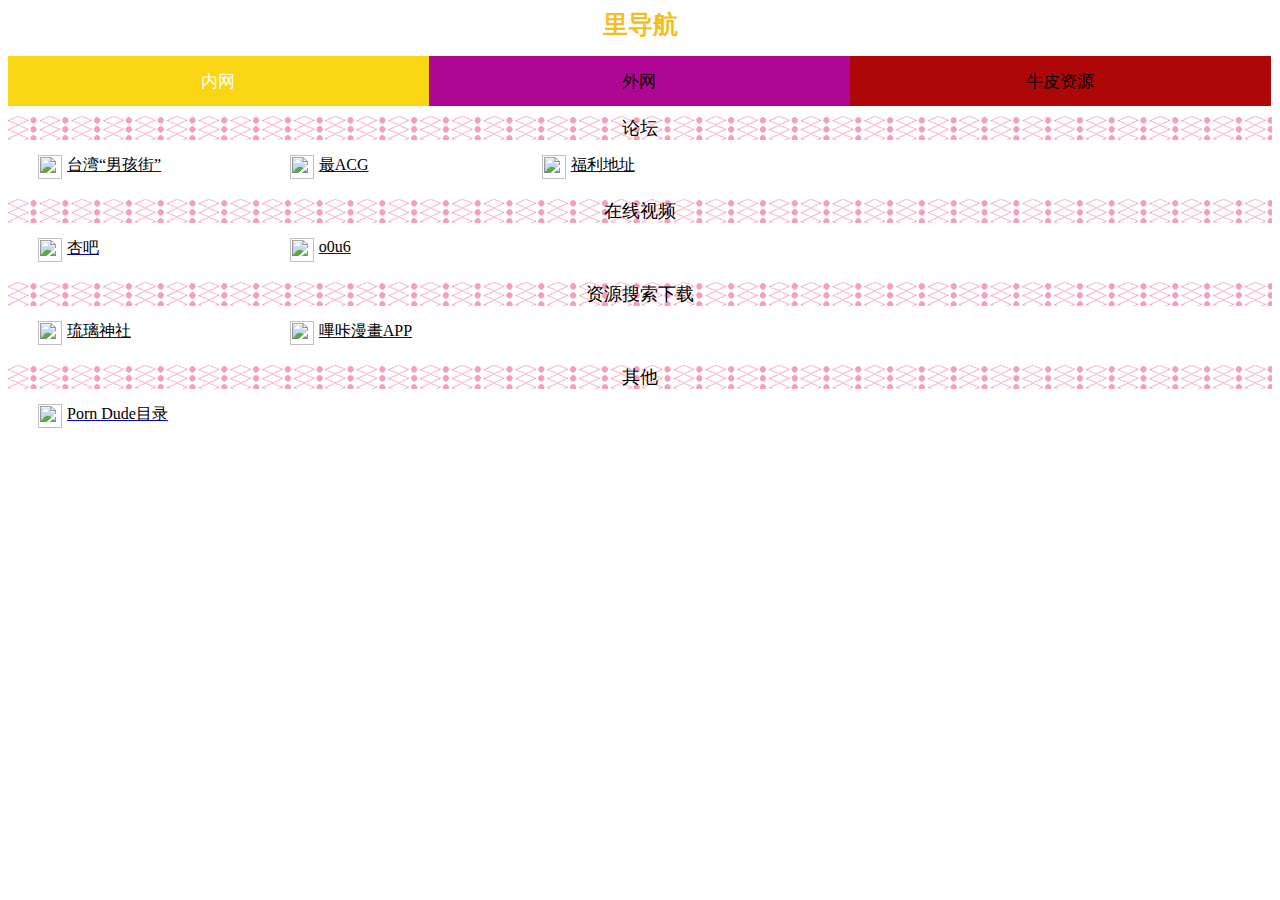
==== chengren.html @ 6aa3903a "重构代码" ====
<!DOCTYPE html>
<html>
	<head>
		<meta charset="utf-8">
		<link rel="stylesheet" href="css/chengren.css" />
		<link rel="stylesheet" href="css/index.css" />
		<script type="text/javascript" src="js/chengren_js.js"></script>
		<title></title>
	</head>
	<body>
		<!-- 隐藏的导航 -->
		<div id="hide_div">
			
			
			<div style="width: 100%; display: flex;">
				<span style="font-size: 25px; font-weight: 900; color: #F5BE1F; margin: 0 auto;">里导航</span>
			</div>
			
			<!-- 选择栏 -->
			<div class="div_select">
				<span class="span_select_ren" id="span_select_ren1" onclick="select_ren1()">内网</span>
				<span class="span_select_ren" id="span_select_ren2" onclick="select_ren2()">外网</span>
				<span class="span_select_ren" id="span_select_ren3" onclick="select_ren3()">牛皮资源</span>
				
			</div>
			
			
			
			<div id="box_ren">
				<div class="box_content">
					<span class="box_content_class">
						论坛
					</span>
					<span class="box_content_class_line"></span>
					<div class="box_content_div">
						<a href="https://www.nanhaijie.com/index.php" target="_blank" class="box_a">
							<img width="24" height="24" class="img" src="https://www.nanhaijie.com/favicon.ico">
							<span style="color:black; margin-left: 5px;">台湾“男孩街”</span>
						</a>
						
						<a href="https://www.zuiacg.com/" target="_blank" class="box_a">
							<img width="24" height="24" class="img" src="https://www.zuiacg.com/favicon.ico">
							<span style="color:black; margin-left: 5px;">最ACG</span>
						</a>
						<a href="https://github.com/91CL/91CL-Nav/wiki" target="_blank" class="box_a">
							<img width="24" height="24" class="img"
								src="http://bpic.588ku.com/element_origin_min_pic/19/03/07/51865d73ed907ed9161e759c1595fc9c.jpg">
							<span style="color:black; margin-left: 5px;">福利地址</span>
						</a>
					</div>
			
					<span class="box_content_class_line_up"></span>
					<span class="box_content_class">在线视频</span>
					<span class="box_content_class_line"></span>
					<div class="box_content_div">
						
						<a href="https://www.jizhang1.bar/video.html" target="_blank" class="box_a">
						<img width="24" height="24" class="img" src="https://www.jizhang1.bar/favicon.ico">
						<span style="color:black; margin-left: 5px;">杏吧</span>
						</a>
						<a href="hhttp://o0u6.com/index.php" target="_blank" class="box_a">
						<img width="24" height="24" class="img" src="http://o0u6.com/favicon.ico">
						<span style="color:black; margin-left: 5px;">o0u6</span>
						</a>
					
					</div>
			
					<span class="box_content_class_line_up"></span>
					<span class="box_content_class">资源搜索下载</span>
					<span class="box_content_class_line"></span>
					<div class="box_content_div">
						<a href="https://www.hacg.cat/wp/" target="_blank" class="box_a">
							<img width="24" height="24" class="img" src="https://www.hacg.cat/favicon.ico">
							<span style="color:black; margin-left: 5px;">琉璃神社</span>
						</a>
<!-- 						<a href="https://futaacg.com/" target="_blank" class="box_a">
							<img width="24" height="24" class="img" src="https://hacg.tv/favicon.ico">
							<span style="color:black; margin-left: 5px;">扶她动漫</span>
						</a> -->
						<a href="https://www.picacomic.com/" target="_blank" class="box_a">
							<img width="24" height="24" class="img" src="https://www.picacomic.com/images/favicon-32x32.png">
							<span style="color:black; margin-left: 5px;">嗶咔漫畫APP</span>
						</a>
					</div>
					
					<span class="box_content_class_line_up"></span>
					<span class="box_content_class">其他</span>
					<span class="box_content_class_line"></span>
					<div class="box_content_div_finish">
						<a href="https://theporndude.com/zh" target="_blank" class="box_a">
							<img width="24" height="24" class="img" src="https://theporndude.com/favicon-32x32.png">
							<span style="color:black; margin-left: 5px;">Porn Dude目录</span>
						</a>
					</div>
					
					
					
			
				</div>
			</div>
			
			<!-- 外网 -->
			<div id="box_ren2">
				<div class="box_content">
					<span class="box_content_class">
						论坛
					</span>
					<span class="box_content_class_line"></span>
					<div class="box_content_div">
						<a href="https://www.south-plus.net/" target="_blank" class="box_a">
							<img width="24" height="24" class="img" src="https://www.south-plus.net/favicon.ico">
							<span style="color:black; margin-left: 5px;">南+</span>
						</a>
					</div>
			
					<span class="box_content_class_line_up"></span>
					<span class="box_content_class">在线视频</span>
					<span class="box_content_class_line"></span>
					<div class="box_content_div">
						<a href="https://8bkw.com/" target="_blank" class="box_a">
											<img width="24" height="24" class="img" src="https://8bkw.com/favicon.ico">
											<span style="color:black; margin-left: 5px;">8X8X网</span>
										</a>
										<a href="http://91porn.com/index.php" target="_blank" class="box_a">
											<img width="24" height="24" class="img" src="https://timgsa.baidu.com/timg?image&quality=80&size=b9999_10000&sec=1599676261435&di=433f083ec714aa17a09de4054b4efbb9&imgtype=0&src=http%3A%2F%2Fbpic.588ku.com%2Felement_pic%2F18%2F07%2F19%2Fe3e7fac0c650623b63dbd9993120d52b.jpg">
											<span style="color:black; margin-left: 5px;">91Pron</span>
										</a>
										<a href="https://www.xvideos.com/" target="_blank" class="box_a">
											<img width="24" height="24" class="img" src="[data-uri]">
											<span style="color:black; margin-left: 5px;">xvideos</span>
										</a>
										<a href="https://www.pornhub.com/" target="_blank" class="box_a">
											<img width="24" height="24" class="img" src="https://timgsa.baidu.com/timg?image&quality=80&size=b9999_10000&sec=1599676382720&di=badd6db96638659cc19eaa88fce2500f&imgtype=0&src=http%3A%2F%2F5b0988e595225.cdn.sohucs.com%2Fq_70%2Cc_zoom%2Cw_640%2Fimages%2F20171124%2F2bfb93a50a55462f8020def0795f215d.jpeg">
											<span style="color:black; margin-left: 5px;">pornhub</span>
										</a>
										<a href="https://jable.tv/" target="_blank" class="box_a">
											<img width="24" height="24" class="img" src="https://ss1.bdstatic.com/70cFuXSh_Q1YnxGkpoWK1HF6hhy/it/u=939984510,1627808945&fm=26&gp=0.jpg">
											<span style="color:black; margin-left: 5px;">jable(日本)</span>
										</a>
										
										
										<a href="https://spankbang.com/" target="_blank" class="box_a">
											<img width="24" height="24" class="img" src="https://spankbang.com/favicon.ico">
											<span style="color:black; margin-left: 5px;">spankbang</span>
										</a>
										<a href="https://www.redtube.com/" target="_blank" class="box_a">
											<img width="24" height="24" class="img" src="https://www.redtube.com/favicon.ico">
											<span style="color:black; margin-left: 5px;">redtube</span>
										</a>
										<a href="https://cn.bongacams.com/" target="_blank" class="box_a">
											<img width="24" height="24" class="img" src="https://cn.bongacams.com/favicon.ico">
											<span style="color:black; margin-left: 5px;">bongacams</span>
										</a>								
										<a href="https://zh.chaturbate.com" target="_blank" class="box_a">
											<img width="24" height="24" class="img" src="https://zh.chaturbate.com/favicon.ico">
											<span style="color:black; margin-left: 5px;">chaturbate</span>
										</a>				
										<a href="https://www.youporn.com" target="_blank" class="box_a">
											<img width="24" height="24" class="img" src="https://www.youporn.com/favicon.ico">
											<span style="color:black; margin-left: 5px;">youporn</span>
										</a>
										<a href="https://www.livejasmin.com" target="_blank" class="box_a">
											<img width="24" height="24" class="img" src="https://www.livejasmin.com/favicon.ico">
											<span style="color:black; margin-left: 5px;">livejasmin</span>
										</a>				
																		
										<a href="https://www.ipuss.tv/en" target="_blank" class="box_a">
											<img width="24" height="24" class="img" src="https://ss1.bdstatic.com/70cFuXSh_Q1YnxGkpoWK1HF6hhy/it/u=939984510,1627808945&fm=26&gp=0.jpg">
											<span style="color:black; margin-left: 5px;">ipuss</span>
										</a>
										<a href="https://www.kanporno.com/" target="_blank" class="box_a">
											<img width="24" height="24" class="img" src="https://www.kanporno.com/favicon.ico">
											<span style="color:black; margin-left: 5px;">kanporno</span>
										</a>
										<a href="http://hentaidude.com/" target="_blank" class="box_a">
											<img width="24" height="24" class="img" src="https://hentaidude.com/wp-content/themes/awp/images/favicon.png">
											<span style="color:black; margin-left: 5px;">HentaiTube</span>
										</a>
										<a href="https://javfinder.la" target="_blank" class="box_a">
											<img width="24" height="24" class="img" src='[data-uri]' />
											<span style="color:black; margin-left: 5px;">JavFinder</span>
										</a>
										<a href="https://avcool.pw/" target="_blank" class="box_a">
											<img width="24" height="24" class="img" src="https://avcool.pw/app/jav/View/img/favicon.ico">
											<span style="color:black; margin-left: 5px;">AVCOOL</span>
										</a>
										<a href="https://fc2fan.com/" target="_blank" class="box_a">
											<img width="24" height="24" class="img" src="https://static.fc2index.xyz/favicon/favicon-32x32.png">
											<span style="color:black; margin-left: 5px;">FC2视频</span>
										</a>
										<a href="https://zh.fc2index.xyz/" target="_blank" class="box_a">
											<img width="24" height="24" class="img" src="https://static.fc2index.xyz/favicon/favicon-32x32.png">
											<span style="color:black; margin-left: 5px;">FC2index</span>
										</a>
						
					</div>
			
					<span class="box_content_class_line_up"></span>
					<span class="box_content_class">资源搜索下载</span>
					<span class="box_content_class_line"></span>
					<div class="box_content_div_finish">
						<a href="https://www.kan224.com/" target="_blank" class="box_a">
							<img width="24" height="24" class="img" src="https://www.kan224.com/favicon.ico">
							<span style="color:black; margin-left: 5px;">高清下载吧</span>
						</a>
						<a href="https://www.hjd2048.com/2048/" target="_blank" class="box_a">
							<img width="24" height="24" class="img" src="https://www.hjd2048.com/favicon.ico">
							<span style="color:black; margin-left: 5px;">2048基地</span>
						</a>
						<a href="https://bt.cosxcos.cc/" target="_blank" class="box_a">
							<img width="24" height="24" class="img" src="https://trello.com/favicon.ico">
							<span style="color:black; margin-left: 5px;">星宫BT</span>
						</a>
						<a href="https://jojodl.pw/zh/guide/" target="_blank" class="box_a">
							<img width="24" height="24" class="img" src="https://jojodl.pw/favicon.ico">
							<span style="color:black; margin-left: 5px;">JOJODL资源索引</span>
						</a>
						
						<a href="https://blog.acgcool.pw/" target="_blank" class="box_a">
								<img width="24" height="24" class="img" src="https://blog.acgcool.pw/favicon.ico">
								<span style="color:black; margin-left: 5px;">次元酷</span>
							</a>
							<a href="https://cangku.moe/" target="_blank" class="box_a">
								<img width="24" height="24" class="img" src="https://cangku.moe/favicon.ico">
								<span style="color:black; margin-left: 5px;">绅士仓库</span>
							</a>
							<!-- <a href="https://moe.huan.moe/" target="_blank" class="box_a">
							<img width="24" height="24" class="img" src="https://moe.huan.moe/favicon.ico">
							<span style="color:black; margin-left: 5px;">萌幻之乡</span>
						</a> -->
<!-- 							<a href="https://hacg.tv/wp/" target="_blank" class="box_a">
								<img width="24" height="24" class="img" src="https://hacg.tv/favicon.ico">
								<span style="color:black; margin-left: 5px;">伪?琉璃</span>
							</a> -->
							<a href="https://blog.reimu.pw/" target="_blank" class="box_a">
								<img width="24" height="24" class="img" src="https://blog.reimu.pw/favicon.ico">
								<span style="color:black; margin-left: 5px;">灵梦御所</span>
							</a>
							<a href="https://www.2dfan.com/" target="_blank" class="box_a">
								<img width="24" height="24" class="img" src="https://www.2dfan.com/favicon.ico">
								<span style="color:black; margin-left: 5px;">2DFan</span>
							</a>
							<a href="https://www.okloli.com/" target="_blank" class="box_a">
								<img width="24" height="24" class="img" src="https://www.okloli.com/favicon.ico">
								<span style="color:black; margin-left: 5px;">忧郁的loli（AVG-game）</span>
							</a>
							<a href="https://peropero.pw/" target="_blank" class="box_a">
								<img width="24" height="24" class="img" src="https://peropero.pw/favicon.ico">
								<span style="color:black; margin-left: 5px;">PeroPero</span>
							</a>
<!-- 							<a href="https://sukebei.nyaa.pro/" target="_blank" class="box_a">
								<img width="24" height="24" class="img" src="https://sukebei.nyaa.pro/static/favicon.png">
								<span style="color:black; margin-left: 5px;">Nyaa.pro资源站</span>
							</a> -->
							
							<a href="https://a.wwyy.pw/" target="_blank" class="box_a">
								<img width="24" height="24" class="img" src="https://hacg.tv/favicon.ico">
								<span style="color:black; margin-left: 5px;">微微一硬（电子书）</span>
							</a>
<!-- 							<a href="https://miaoshenshi.com/" target="_blank" class="box_a">
								<img width="24" height="24" class="img" src="https://static.nyahentai.pw/img/favicon.ico">
								<span style="color:black; margin-left: 5px;">Nyahentai喵紳士</span>
							</a> -->
							<a href="https://wnacg.org/" target="_blank" class="box_a" title="被墙">
								<img width="24" height="24" class="img" src="https://wnacg.org/favicon.ico">
								<span style="color:black; margin-left: 5px;">绅士漫画</span>
							</a>
<!-- 							<a href="https://joyhentai.com/" target="_blank" class="box_a">
								<img width="24" height="24" class="img" src="https://static.404cdn.com/j/favicon/favicon-32x32.png">
								<span style="color:black; margin-left: 5px;">JoyHentai</span>
							</a> -->
<!-- 							<a href="https://ja.erocool.net/" target="_blank" class="box_a">
								<img width="24" height="24" class="img" src="https://static.404cdn.com/e/favicon/favicon-32x32.png">
								<span style="color:black; margin-left: 5px;">EroCool</span>
							</a> -->
							<a href="https://sijishe.vip/" target="_blank" class="box_a">
								<img width="24" height="24" class="img" src="https://sijishe.vip/favicon.ico">
								<span style="color:black; margin-left: 5px;">司机社</span>
							</a>
						
					</div>
			
				</div>
			</div>
			
			
			<div id="box_ren3">
				<div class="box_content">
					<!-- <span class="box_content_class">
						论坛
					</span>
					<span class="box_content_class_line"></span> -->
					<span class="box_content_class">
						感谢支持
					</span>
					<span class="box_content_class_line"></span>
					<div class="box_content_div">
						<!-- <a href="https://partme.com/niupi_share" target="_blank" class="box_a_niupi">
							<img width="24" height="24" class="img" src="https://static.partme.com/website/app/partme.ico">
							<span style="color:black; margin-left: 5px;">牛皮的资源购买（感谢您的支持）</span>
						</a> -->
						
						<a href="https://trello.com/b/KB0oy6GA/niupishare" target="_blank" class="box_a_niupi">
							<img width="24" height="24" class="img" src="https://trello.com/favicon.ico">
							<span style="color:black; margin-left: 5px;">牛皮分享</span>
						</a>
						
					</div>
			
				</div>
			</div>
		</div>
	</body>
</html>
---- css/chengren.css ----
.nav_div_one {
	width: 95%;
	display: flex;
	flex: row;
	flex-wrap: wrap;
	align-items: center;
}

.nav_div_one_a {
	display: flex;
	align-content: center;
	text-decoration: none;
	margin-top: 15px;
}

.img {
	margin-left: 25px;
}



.div_select{
	display: flex;
	flex-direction:row ;
	flex-wrap: nowrap;
	width: 100%;

}

.span_select_ren{
	display: flex;
	width: 33.3%;
	height: 50px;
	margin-top: 15px;
	justify-content: center;
	align-items: center;
	align-content: center;
	font-size: 17px;	
}
#span_select_ren1{
	background: #fad513;
	color: #ffffff;
}
#span_select_ren1:hover {
	/*鼠标移动时的颜色变化*/
	background-color: burlywood;
}
#span_select_ren2{
	background: #ad0793;
	color: #000000;
}
#span_select_ren2:hover {
	/*鼠标移动时的颜色变化*/
	background-color: burlywood;
}
#span_select_ren3{
	background: #ad0707;
	color: #000000;
}
#span_select_ren3:hover {
	/*鼠标移动时的颜色变化*/
	background-color: burlywood;
}


#box_ren {
	width: 100%;
	height: auto;
	display: flex;
	flex-direction: row;
	flex-wrap: nowrap;

}

#box_ren2 {
	width: 100%;
	
	height: auto;
	display: none;
	flex-direction: row;
	flex-wrap: nowrap;
}

#box_ren3{
	width: 100%;

	height: auto;
	display: none;
	flex-direction: row;
	flex-wrap: nowrap;
}

.box_a_niupi {
	margin-top: 15px;
	width: 50%;
	display: flex;
	align-content: center;
	font-size: 30px;
}
---- css/index.css ----
#bg_div {
	z-index: -95;
	position: fixed;
	margin: auto;
	top: 0;
	left: 0;
	width: 100%;
	right: 0;
	display: flex;
	flex-direction: row;
	justify-content: center;
	
}

#bg_div_img {
	opacity: 0.4;
	position: fixed;
	top: 0;
	left: 0;
	width: 100%;
	height: 100%;
	margin: auto;
	display: flex;
	flex-direction: row;
	justify-content: center;
	background-repeat:repeat-x;
	background-color: #000;
}

.Selectbg {
	border: 1px solid #ccc;
	padding: 7px 0px;
	border-radius: 3px;
	padding-left: 5px;
	background-color: white;
	-webkit-box-shadow: inset 0 1px 1px rgba(0, 0, 0, .075);
	box-shadow: inset 0 1px 1px rgba(0, 0, 0, .075);
	-webkit-transition: border-color ease-in-out .15s, -webkit-box-shadow ease-in-out .15s;
	-o-transition: border-color ease-in-out .15s, box-shadow ease-in-out .15s;
	transition: border-color ease-in-out .15s, box-shadow ease-in-out .15s
}

.Selectbg:focus {
	border-color: #66afe9;
	outline: 0;
	-webkit-box-shadow: inset 0 1px 1px rgba(0, 0, 0, .075), 0 0 8px rgba(102, 175, 233, .6);
	box-shadow: inset 0 1px 1px rgba(0, 0, 0, .075), 0 0 8px rgba(102, 175, 233, .6)
}

#img_span {
	display: flex;
	flex-direction: row;
	align-items: center;
}


button {
	width: auto;
	/*设置按钮宽度*/
	height: 30px;
	/*设置按钮高度*/
	color: white;
	/*字体颜色*/
	background-color: cornflowerblue;
	/*按钮背景颜色*/
	border-radius: 3px;
	/*让按钮变得圆滑一点*/
	border-width: 0;
	/*消去按钮丑的边框*/
	margin: 0;
	outline: none;
	/*取消轮廓*/
	font-family: KaiTi;
	/*字体设置为楷体*/
	font-size: 17px;
	/*设置字体大小*/
	text-align: center;
	/*字体居中*/
	cursor: pointer;
	/*设置鼠标箭头手势*/
}

button:hover {
	/*鼠标移动时的颜色变化*/
	background-color: burlywood;
}



#baidu_div {
	width: 100%;
	display: flex;
	justify-content: center;
	margin-top: 20px;
}

#body_div {
	z-index: 1;
	display: flex;
	flex-direction: row;
}

.nav_div_one {
	width: 100%;
	display: flex;
	flex: row;
	flex-wrap: wrap;
	align-items: center;
}

.nav_div_one a {
	display: flex;
	align-content: center;
	text-decoration: none;
	margin-top: 15px;
}

.nav_div_one img {
	margin-left: 25px;
}



.switch-boxs {
	height: 50px;
}

.switch {
	width: 44px;
	height: 22px;
	position: relative;
	border: 1px solid #dfdfdf;
	background-color: #dddddd;
	box-shadow: #dfdfdf 0 0 0 0 inset;
	border-radius: 20px;
	background-clip: content-box;
	display: inline-block;
	-webkit-appearance: none;
	user-select: none;
	outline: none !important;
}

.switch:before {
	content: '';
	text-align: center;
	line-height: 20px;
	color: #999999;
	width: 20px;
	height: 20px;
	position: absolute;
	top: 0;
	left: 0;
	border-radius: 20px;
	background-color: #fff;
	box-shadow: 0 1px 3px rgba(0, 0, 0, 0.4);
}

.switch::after {
	left: 23px;
	content: attr(data-text);
	position: absolute;
	color: #fff;
}

.switch:checked {
	border-color: #253DA3;
	box-shadow: #2E84FF 0 0 0 16px inset;
	background-color: #2E84FF;
}

.switch:checked:before {
	left: 22.5px;
}

.switch:checked:after {
	left: 6px;
}

.switch.switch-admin {
	transition: border cubic-bezier(0, 0, 0, 1) 0.4s, box-shadow cubic-bezier(0, 0, 0, 1) 0.4s;
}

.switch.switch-admin:before {
	transition: left 0.3s;
}

.switch.switch-admin:checked {
	box-shadow: #2E84FF 0 0 0 16px inset;
	background-color: #2E84FF;
	transition: border ease 0.4s, box-shadow ease 0.4s, background-color ease 1.2s;
}

.switch.switch-admin:checked:before {
	transition: left 0.3s;
}


.upload-wrap {
	flex: display;
	display: inline-table;
	position: relative;
	overflow: hidden;
}

.upload-wrap .file-ele {
	position: absolute;
	top: 0;
	right: 0;
	opacity: 0;
	height: 100%;
	width: 100%;
	cursor: pointer;
}

.upload-wrap .file-open {
	width: 80px;
	height: 30px;
	padding: 2px 6px;
	text-align: center;
	color: white;
	/*字体颜色*/
	background-color: cornflowerblue;
	/*按钮背景颜色*/
	border-radius: 3px;
	/*让按钮变得圆滑一点*/
	border-width: 0;
	/*消去按钮丑的边框*/
	margin: 0;
	outline: none;
	/*取消轮廓*/
	font-family: KaiTi;
	/*字体设置为楷体*/
	font-size: 17px;
	/*字体居中*/
	cursor: pointer;
}

.upload-wrap:hover {
	/*鼠标移动时的颜色变化*/
	background-color: burlywood;
}




.div_select {
	display: flex;
	flex-direction: row;
	flex-wrap: nowrap;
	width: 100%;

}

.span_select {
	display: flex;
	width: 12.5%;
	height: 50px;
	justify-content: center;
	align-items: center;
	align-content: center;
	font-size: 17px;
}

#span_select1 {
	background: #99CCCC;
	color: #FFFF00;
}

#span_select1:hover {
	/*鼠标移动时的颜色变化*/
	/* background-color: burlywood; */
	background: linear-gradient(90deg, #03a9f4, #f441a5, #ffeb3b, #03a9f4);

}

#span_select2 {
	background: #FFCCCC;
	color: #CC0033;
}

#span_select2:hover {
	/*鼠标移动时的颜色变化*/
	background: linear-gradient(90deg, #03a9f4, #f441a5, #ffeb3b, #03a9f4);
}

#span_select3 {
	background: #99CC99;
	color: #CC0033;
}

#span_select3:hover {
	/*鼠标移动时的颜色变化*/
	background: linear-gradient(90deg, #03a9f4, #f441a5, #ffeb3b, #03a9f4);
}

#span_select4 {
	background: #CCCCCC;
	color: #CC0033;

}

#span_select4:hover {
	/*鼠标移动时的颜色变化*/
	background: linear-gradient(90deg, #03a9f4, #f441a5, #ffeb3b, #03a9f4);
}

#span_select5 {
	background: #CCFFFF;
	color: #CC0033;
}

#span_select5:hover {
	/*鼠标移动时的颜色变化*/
	background: linear-gradient(90deg, #03a9f4, #f441a5, #ffeb3b, #03a9f4);
}

#span_select6 {
	background: #CCCCFF;
	color: #CC0033;
}

#span_select6:hover {
	/*鼠标移动时的颜色变化*/
	background: linear-gradient(90deg, #03a9f4, #f441a5, #ffeb3b, #03a9f4);
}

#span_select7 {
	background: #FF6666;
	color: #CC0033;
}

#span_select7:hover {
	/*鼠标移动时的颜色变化*/
	background: linear-gradient(90deg, #03a9f4, #f441a5, #ffeb3b, #03a9f4);
}

#span_select8 {
	background: #CCFF99;
	color: #CC0033;
}

#span_select8:hover {
	/*鼠标移动时的颜色变化*/
	background: linear-gradient(90deg, #03a9f4, #f441a5, #ffeb3b, #03a9f4);
}



.box_title {
	display: flex;
	width: auto;
	writing-mode: vertical-lr;
	padding: 10px 5px 10px 5px;
	font-size: 20px;
	align-items: center;

	justify-content: center;
}

.box_title_line {
	width: 1px;
	height: auto;
	align-items: stretch;
	align-content: stretch;
	background: fuchsia;
}


.box_content {
	width: 100%;
	display: flex;
	flex-wrap: wrap;
	height: auto;
}

.box_content_div {
	width: 100%;
	display: flex;
	flex-wrap: wrap;
	padding-left: 5px;
	height: auto;
}


.box_content_div_finish {
	width: 100%;
	display: flex;
	flex-wrap: wrap;
	padding-left: 5px;
	height: auto;
	margin-bottom: 10px;
}

.box_content_class {
	width: 100%;
	display: flex;
	margin-top: 10px;
	justify-content: center;
	font-size: 18px;
	background: url(../img/icon_line.png);
}

.box_content_class_line_up {
	margin-top: 10px;
	width: 100%;
}

/* .box_content_class_line{
	width: 100%;
	height: 1px;
    background: fuchsia;
} */
#box {
	width: 100%;
	height: auto;
	display: flex;
	flex-direction: row;
	flex-wrap: nowrap;

}

.box_a {
	margin-top: 15px;
	width: 20%;
	display: flex;
	align-content: center;
	font-size: 16px;
}

#box2 {
	width: 100%;

	height: auto;

	flex-direction: row;
	flex-wrap: nowrap;
}

#box3 {
	width: 100%;

	height: auto;
	flex-direction: row;
	flex-wrap: nowrap;
}

#box4 {
	width: 100%;

	height: auto;
	flex-direction: row;
	flex-wrap: nowrap;
}

#box5 {
	width: 100%;

	height: auto;
	flex-direction: row;
	flex-wrap: nowrap;
}

#box6 {
	width: 100%;

	height: auto;
	flex-direction: row;
	flex-wrap: nowrap;
}

#box7 {
	width: 100%;

	height: auto;
	flex-direction: row;
	flex-wrap: nowrap;
}

#box8 {
	width: 100%;

	height: auto;
	flex-direction: row;
	flex-wrap: nowrap;
}


/* 开关按钮 */
.btn-on {
	width: 60px;
	height: 25px;
	margin: 0 3px;
	border-radius: 25px;
	font-size: 14px;
}

.btn-on {
	cursor: pointer;
	position: relative;
	border: 1px solid white;
	background-color: #12B090;
}

.btn-on-circle {
	position: absolute;
	width: 15px;
	height: 15px;
	top: 5px;
	left: 5px;
	background-color: rgb(255, 255, 255);
	border-radius: 50%;
	box-shadow: 0 0 10px white;
	transition: all .5s;
}

.btn-on-text {
	position: absolute;
	right: 10px;
	line-height: 25px;
	color: white;
	transition: all .5s;
}
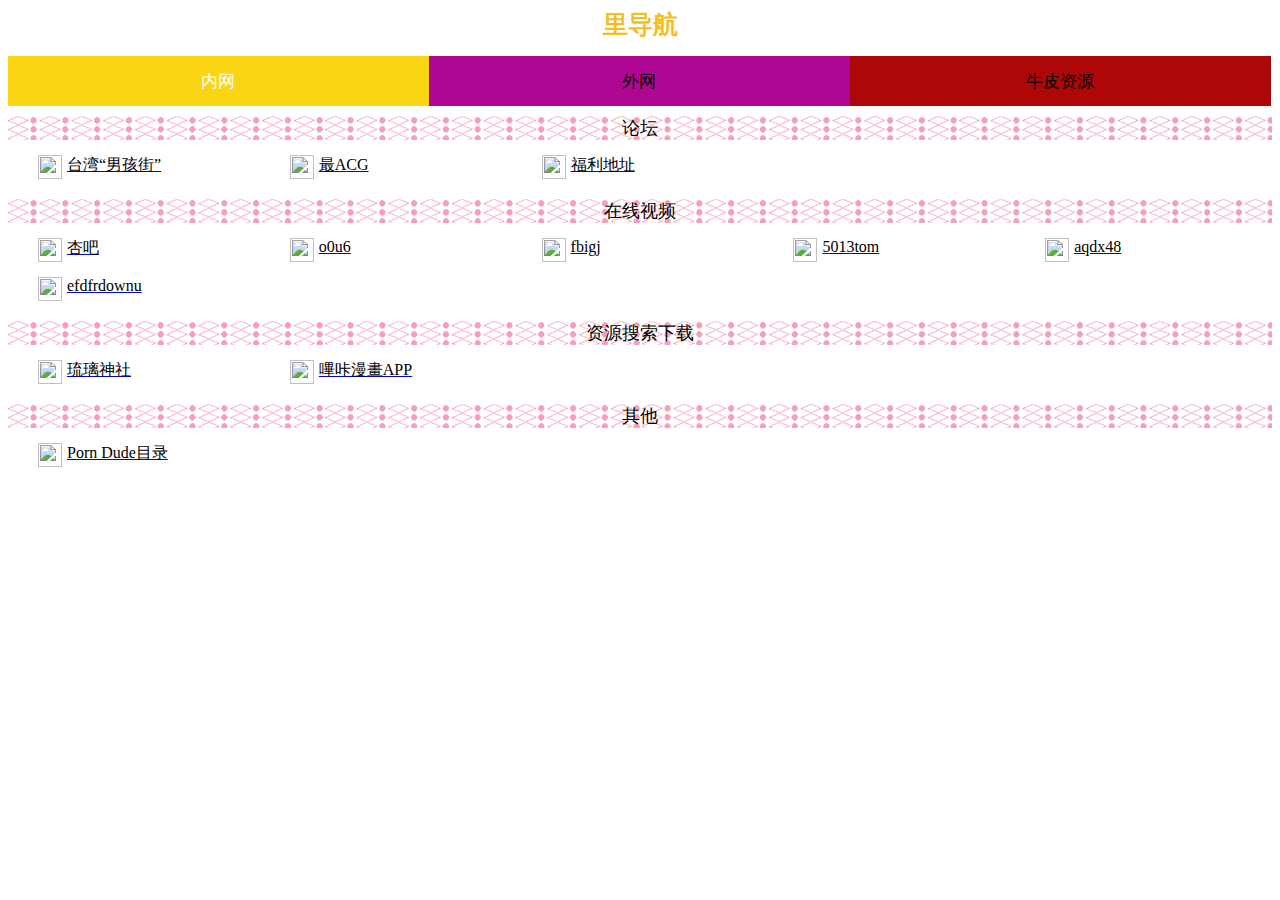
==== commit 93f9a001: "更一些网址" ====
--- a/chengren.html
+++ b/chengren.html
@@ -10,22 +10,22 @@
 	<body>
 		<!-- 隐藏的导航 -->
 		<div id="hide_div">
-			
-			
+
+
 			<div style="width: 100%; display: flex;">
 				<span style="font-size: 25px; font-weight: 900; color: #F5BE1F; margin: 0 auto;">里导航</span>
 			</div>
-			
+
 			<!-- 选择栏 -->
 			<div class="div_select">
 				<span class="span_select_ren" id="span_select_ren1" onclick="select_ren1()">内网</span>
 				<span class="span_select_ren" id="span_select_ren2" onclick="select_ren2()">外网</span>
 				<span class="span_select_ren" id="span_select_ren3" onclick="select_ren3()">牛皮资源</span>
-				
-			</div>
-			
-			
-			
+
+			</div>
+
+
+
 			<div id="box_ren">
 				<div class="box_content">
 					<span class="box_content_class">
@@ -37,7 +37,7 @@
 							<img width="24" height="24" class="img" src="https://www.nanhaijie.com/favicon.ico">
 							<span style="color:black; margin-left: 5px;">台湾“男孩街”</span>
 						</a>
-						
+
 						<a href="https://www.zuiacg.com/" target="_blank" class="box_a">
 							<img width="24" height="24" class="img" src="https://www.zuiacg.com/favicon.ico">
 							<span style="color:black; margin-left: 5px;">最ACG</span>
@@ -48,23 +48,38 @@
 							<span style="color:black; margin-left: 5px;">福利地址</span>
 						</a>
 					</div>
-			
+
 					<span class="box_content_class_line_up"></span>
 					<span class="box_content_class">在线视频</span>
 					<span class="box_content_class_line"></span>
 					<div class="box_content_div">
-						
+
 						<a href="https://www.jizhang1.bar/video.html" target="_blank" class="box_a">
-						<img width="24" height="24" class="img" src="https://www.jizhang1.bar/favicon.ico">
-						<span style="color:black; margin-left: 5px;">杏吧</span>
-						</a>
-						<a href="hhttp://o0u6.com/index.php" target="_blank" class="box_a">
-						<img width="24" height="24" class="img" src="http://o0u6.com/favicon.ico">
-						<span style="color:black; margin-left: 5px;">o0u6</span>
-						</a>
-					
-					</div>
-			
+							<img width="24" height="24" class="img" src="https://www.jizhang1.bar/favicon.ico">
+							<span style="color:black; margin-left: 5px;">杏吧</span>
+						</a>
+						<a href="http://o0u6.com/index.php" target="_blank" class="box_a">
+							<img width="24" height="24" class="img" src="http://o0u6.com/favicon.ico">
+							<span style="color:black; margin-left: 5px;">o0u6</span>
+						</a>
+						<a href="https://fbigj.buzz/" target="_blank" class="box_a">
+							<img width="24" height="24" class="img" src="http://o0u6.com/favicon.ico">
+							<span style="color:black; margin-left: 5px;">fbigj</span>
+						</a>
+						<a href="https://5013tom.com/guochanzipai/index.html" target="_blank" class="box_a">
+							<img width="24" height="24" class="img" src="http://o0u6.com/favicon.ico">
+							<span style="color:black; margin-left: 5px;">5013tom</span>
+						</a>
+						<a href="https://vip.aqdx48.com/?f=vip.aqdx43.com/" target="_blank" class="box_a">
+							<img width="24" height="24" class="img" src="http://o0u6.com/favicon.ico">
+							<span style="color:black; margin-left: 5px;">aqdx48</span>
+						</a>
+						<a href="https://www.efdfrdownu.xyz:55443/" target="_blank" class="box_a">
+							<img width="24" height="24" class="img" src="http://o0u6.com/favicon.ico">
+							<span style="color:black; margin-left: 5px;">efdfrdownu</span>
+						</a>
+					</div>
+
 					<span class="box_content_class_line_up"></span>
 					<span class="box_content_class">资源搜索下载</span>
 					<span class="box_content_class_line"></span>
@@ -73,16 +88,17 @@
 							<img width="24" height="24" class="img" src="https://www.hacg.cat/favicon.ico">
 							<span style="color:black; margin-left: 5px;">琉璃神社</span>
 						</a>
-<!-- 						<a href="https://futaacg.com/" target="_blank" class="box_a">
+						<!-- 						<a href="https://futaacg.com/" target="_blank" class="box_a">
 							<img width="24" height="24" class="img" src="https://hacg.tv/favicon.ico">
 							<span style="color:black; margin-left: 5px;">扶她动漫</span>
 						</a> -->
 						<a href="https://www.picacomic.com/" target="_blank" class="box_a">
-							<img width="24" height="24" class="img" src="https://www.picacomic.com/images/favicon-32x32.png">
+							<img width="24" height="24" class="img"
+								src="https://www.picacomic.com/images/favicon-32x32.png">
 							<span style="color:black; margin-left: 5px;">嗶咔漫畫APP</span>
 						</a>
 					</div>
-					
+
 					<span class="box_content_class_line_up"></span>
 					<span class="box_content_class">其他</span>
 					<span class="box_content_class_line"></span>
@@ -92,13 +108,13 @@
 							<span style="color:black; margin-left: 5px;">Porn Dude目录</span>
 						</a>
 					</div>
-					
-					
-					
-			
+
+
+
+
 				</div>
 			</div>
-			
+
 			<!-- 外网 -->
 			<div id="box_ren2">
 				<div class="box_content">
@@ -112,21 +128,22 @@
 							<span style="color:black; margin-left: 5px;">南+</span>
 						</a>
 					</div>
-			
+
 					<span class="box_content_class_line_up"></span>
 					<span class="box_content_class">在线视频</span>
 					<span class="box_content_class_line"></span>
 					<div class="box_content_div">
 						<a href="https://8bkw.com/" target="_blank" class="box_a">
-											<img width="24" height="24" class="img" src="https://8bkw.com/favicon.ico">
-											<span style="color:black; margin-left: 5px;">8X8X网</span>
-										</a>
-										<a href="http://91porn.com/index.php" target="_blank" class="box_a">
-											<img width="24" height="24" class="img" src="https://timgsa.baidu.com/timg?image&quality=80&size=b9999_10000&sec=1599676261435&di=433f083ec714aa17a09de4054b4efbb9&imgtype=0&src=http%3A%2F%2Fbpic.588ku.com%2Felement_pic%2F18%2F07%2F19%2Fe3e7fac0c650623b63dbd9993120d52b.jpg">
-											<span style="color:black; margin-left: 5px;">91Pron</span>
-										</a>
-										<a href="https://www.xvideos.com/" target="_blank" class="box_a">
-											<img width="24" height="24" class="img" src="[data-uri]
+							<img width="24" height="24" class="img" src="https://8bkw.com/favicon.ico">
+							<span style="color:black; margin-left: 5px;">8X8X网</span>
+						</a>
+						<a href="http://91porn.com/index.php" target="_blank" class="box_a">
+							<img width="24" height="24" class="img"
+								src="https://timgsa.baidu.com/timg?image&quality=80&size=b9999_10000&sec=1599676261435&di=433f083ec714aa17a09de4054b4efbb9&imgtype=0&src=http%3A%2F%2Fbpic.588ku.com%2Felement_pic%2F18%2F07%2F19%2Fe3e7fac0c650623b63dbd9993120d52b.jpg">
+							<span style="color:black; margin-left: 5px;">91Pron</span>
+						</a>
+						<a href="https://www.xvideos.com/" target="_blank" class="box_a">
+							<img width="24" height="24" class="img" src="[data-uri]
 						[base64]
 						[base64]
 						[base64]
@@ -138,57 +155,61 @@
 						AAgBAwEBPxAYoK7U/8QAFxEAAwEAAAAAAAAAAAAAAAAAAHHRwf/aAAgBAgEBPxB1TT//xAAdEAAC
 						AQUBAQAAAAAAAAAAAAABEQAhMUFhoVFx/9oACAEBAAE/EAD5bJYI+lz2Bi6+LDwquSyxUNNjGAWM
 						BtP/2Q==">
-											<span style="color:black; margin-left: 5px;">xvideos</span>
-										</a>
-										<a href="https://www.pornhub.com/" target="_blank" class="box_a">
-											<img width="24" height="24" class="img" src="https://timgsa.baidu.com/timg?image&quality=80&size=b9999_10000&sec=1599676382720&di=badd6db96638659cc19eaa88fce2500f&imgtype=0&src=http%3A%2F%2F5b0988e595225.cdn.sohucs.com%2Fq_70%2Cc_zoom%2Cw_640%2Fimages%2F20171124%2F2bfb93a50a55462f8020def0795f215d.jpeg">
-											<span style="color:black; margin-left: 5px;">pornhub</span>
-										</a>
-										<a href="https://jable.tv/" target="_blank" class="box_a">
-											<img width="24" height="24" class="img" src="https://ss1.bdstatic.com/70cFuXSh_Q1YnxGkpoWK1HF6hhy/it/u=939984510,1627808945&fm=26&gp=0.jpg">
-											<span style="color:black; margin-left: 5px;">jable(日本)</span>
-										</a>
-										
-										
-										<a href="https://spankbang.com/" target="_blank" class="box_a">
-											<img width="24" height="24" class="img" src="https://spankbang.com/favicon.ico">
-											<span style="color:black; margin-left: 5px;">spankbang</span>
-										</a>
-										<a href="https://www.redtube.com/" target="_blank" class="box_a">
-											<img width="24" height="24" class="img" src="https://www.redtube.com/favicon.ico">
-											<span style="color:black; margin-left: 5px;">redtube</span>
-										</a>
-										<a href="https://cn.bongacams.com/" target="_blank" class="box_a">
-											<img width="24" height="24" class="img" src="https://cn.bongacams.com/favicon.ico">
-											<span style="color:black; margin-left: 5px;">bongacams</span>
-										</a>								
-										<a href="https://zh.chaturbate.com" target="_blank" class="box_a">
-											<img width="24" height="24" class="img" src="https://zh.chaturbate.com/favicon.ico">
-											<span style="color:black; margin-left: 5px;">chaturbate</span>
-										</a>				
-										<a href="https://www.youporn.com" target="_blank" class="box_a">
-											<img width="24" height="24" class="img" src="https://www.youporn.com/favicon.ico">
-											<span style="color:black; margin-left: 5px;">youporn</span>
-										</a>
-										<a href="https://www.livejasmin.com" target="_blank" class="box_a">
-											<img width="24" height="24" class="img" src="https://www.livejasmin.com/favicon.ico">
-											<span style="color:black; margin-left: 5px;">livejasmin</span>
-										</a>				
-																		
-										<a href="https://www.ipuss.tv/en" target="_blank" class="box_a">
-											<img width="24" height="24" class="img" src="https://ss1.bdstatic.com/70cFuXSh_Q1YnxGkpoWK1HF6hhy/it/u=939984510,1627808945&fm=26&gp=0.jpg">
-											<span style="color:black; margin-left: 5px;">ipuss</span>
-										</a>
-										<a href="https://www.kanporno.com/" target="_blank" class="box_a">
-											<img width="24" height="24" class="img" src="https://www.kanporno.com/favicon.ico">
-											<span style="color:black; margin-left: 5px;">kanporno</span>
-										</a>
-										<a href="http://hentaidude.com/" target="_blank" class="box_a">
-											<img width="24" height="24" class="img" src="https://hentaidude.com/wp-content/themes/awp/images/favicon.png">
-											<span style="color:black; margin-left: 5px;">HentaiTube</span>
-										</a>
-										<a href="https://javfinder.la" target="_blank" class="box_a">
-											<img width="24" height="24" class="img" src='[data-uri]
+							<span style="color:black; margin-left: 5px;">xvideos</span>
+						</a>
+						<a href="https://www.pornhub.com/" target="_blank" class="box_a">
+							<img width="24" height="24" class="img"
+								src="https://timgsa.baidu.com/timg?image&quality=80&size=b9999_10000&sec=1599676382720&di=badd6db96638659cc19eaa88fce2500f&imgtype=0&src=http%3A%2F%2F5b0988e595225.cdn.sohucs.com%2Fq_70%2Cc_zoom%2Cw_640%2Fimages%2F20171124%2F2bfb93a50a55462f8020def0795f215d.jpeg">
+							<span style="color:black; margin-left: 5px;">pornhub</span>
+						</a>
+						<a href="https://jable.tv/" target="_blank" class="box_a">
+							<img width="24" height="24" class="img"
+								src="https://ss1.bdstatic.com/70cFuXSh_Q1YnxGkpoWK1HF6hhy/it/u=939984510,1627808945&fm=26&gp=0.jpg">
+							<span style="color:black; margin-left: 5px;">jable(日本)</span>
+						</a>
+
+
+						<a href="https://spankbang.com/" target="_blank" class="box_a">
+							<img width="24" height="24" class="img" src="https://spankbang.com/favicon.ico">
+							<span style="color:black; margin-left: 5px;">spankbang</span>
+						</a>
+						<a href="https://www.redtube.com/" target="_blank" class="box_a">
+							<img width="24" height="24" class="img" src="https://www.redtube.com/favicon.ico">
+							<span style="color:black; margin-left: 5px;">redtube</span>
+						</a>
+						<a href="https://cn.bongacams.com/" target="_blank" class="box_a">
+							<img width="24" height="24" class="img" src="https://cn.bongacams.com/favicon.ico">
+							<span style="color:black; margin-left: 5px;">bongacams</span>
+						</a>
+						<a href="https://zh.chaturbate.com" target="_blank" class="box_a">
+							<img width="24" height="24" class="img" src="https://zh.chaturbate.com/favicon.ico">
+							<span style="color:black; margin-left: 5px;">chaturbate</span>
+						</a>
+						<a href="https://www.youporn.com" target="_blank" class="box_a">
+							<img width="24" height="24" class="img" src="https://www.youporn.com/favicon.ico">
+							<span style="color:black; margin-left: 5px;">youporn</span>
+						</a>
+						<a href="https://www.livejasmin.com" target="_blank" class="box_a">
+							<img width="24" height="24" class="img" src="https://www.livejasmin.com/favicon.ico">
+							<span style="color:black; margin-left: 5px;">livejasmin</span>
+						</a>
+
+						<a href="https://www.ipuss.tv/en" target="_blank" class="box_a">
+							<img width="24" height="24" class="img"
+								src="https://ss1.bdstatic.com/70cFuXSh_Q1YnxGkpoWK1HF6hhy/it/u=939984510,1627808945&fm=26&gp=0.jpg">
+							<span style="color:black; margin-left: 5px;">ipuss</span>
+						</a>
+						<a href="https://www.kanporno.com/" target="_blank" class="box_a">
+							<img width="24" height="24" class="img" src="https://www.kanporno.com/favicon.ico">
+							<span style="color:black; margin-left: 5px;">kanporno</span>
+						</a>
+						<a href="http://hentaidude.com/" target="_blank" class="box_a">
+							<img width="24" height="24" class="img"
+								src="https://hentaidude.com/wp-content/themes/awp/images/favicon.png">
+							<span style="color:black; margin-left: 5px;">HentaiTube</span>
+						</a>
+						<a href="https://javfinder.la" target="_blank" class="box_a">
+							<img width="24" height="24" class="img" src='[data-uri]
 										[base64]
 										[base64]
 										[base64]
@@ -229,23 +250,26 @@
 										XvMKFXBkxSwHaiPILXwcBaYxyz31f2tiugin+hiInqK4LcIHuQj32vAMMpSqIsG1CFMUbQ0hYkKV
 										AlOMSIvwvWTjenSw32K/CFtf+ma2NZE7qe2lE1dymx5UEld7rfoDrO8BtI4dQXzhJDdtgshOx79X
 										/SxXfZFKlyITmEaZgNLR9g+KulPmN8BbUwAAAABJRU5ErkJggg==' />
-											<span style="color:black; margin-left: 5px;">JavFinder</span>
-										</a>
-										<a href="https://avcool.pw/" target="_blank" class="box_a">
-											<img width="24" height="24" class="img" src="https://avcool.pw/app/jav/View/img/favicon.ico">
-											<span style="color:black; margin-left: 5px;">AVCOOL</span>
-										</a>
-										<a href="https://fc2fan.com/" target="_blank" class="box_a">
-											<img width="24" height="24" class="img" src="https://static.fc2index.xyz/favicon/favicon-32x32.png">
-											<span style="color:black; margin-left: 5px;">FC2视频</span>
-										</a>
-										<a href="https://zh.fc2index.xyz/" target="_blank" class="box_a">
-											<img width="24" height="24" class="img" src="https://static.fc2index.xyz/favicon/favicon-32x32.png">
-											<span style="color:black; margin-left: 5px;">FC2index</span>
-										</a>
-						
-					</div>
-			
+							<span style="color:black; margin-left: 5px;">JavFinder</span>
+						</a>
+						<a href="https://avcool.pw/" target="_blank" class="box_a">
+							<img width="24" height="24" class="img"
+								src="https://avcool.pw/app/jav/View/img/favicon.ico">
+							<span style="color:black; margin-left: 5px;">AVCOOL</span>
+						</a>
+						<a href="https://fc2fan.com/" target="_blank" class="box_a">
+							<img width="24" height="24" class="img"
+								src="https://static.fc2index.xyz/favicon/favicon-32x32.png">
+							<span style="color:black; margin-left: 5px;">FC2视频</span>
+						</a>
+						<a href="https://zh.fc2index.xyz/" target="_blank" class="box_a">
+							<img width="24" height="24" class="img"
+								src="https://static.fc2index.xyz/favicon/favicon-32x32.png">
+							<span style="color:black; margin-left: 5px;">FC2index</span>
+						</a>
+
+					</div>
+
 					<span class="box_content_class_line_up"></span>
 					<span class="box_content_class">资源搜索下载</span>
 					<span class="box_content_class_line"></span>
@@ -266,75 +290,75 @@
 							<img width="24" height="24" class="img" src="https://jojodl.pw/favicon.ico">
 							<span style="color:black; margin-left: 5px;">JOJODL资源索引</span>
 						</a>
-						
+
 						<a href="https://blog.acgcool.pw/" target="_blank" class="box_a">
-								<img width="24" height="24" class="img" src="https://blog.acgcool.pw/favicon.ico">
-								<span style="color:black; margin-left: 5px;">次元酷</span>
-							</a>
-							<a href="https://cangku.moe/" target="_blank" class="box_a">
-								<img width="24" height="24" class="img" src="https://cangku.moe/favicon.ico">
-								<span style="color:black; margin-left: 5px;">绅士仓库</span>
-							</a>
-							<!-- <a href="https://moe.huan.moe/" target="_blank" class="box_a">
+							<img width="24" height="24" class="img" src="https://blog.acgcool.pw/favicon.ico">
+							<span style="color:black; margin-left: 5px;">次元酷</span>
+						</a>
+						<a href="https://cangku.moe/" target="_blank" class="box_a">
+							<img width="24" height="24" class="img" src="https://cangku.moe/favicon.ico">
+							<span style="color:black; margin-left: 5px;">绅士仓库</span>
+						</a>
+						<!-- <a href="https://moe.huan.moe/" target="_blank" class="box_a">
 							<img width="24" height="24" class="img" src="https://moe.huan.moe/favicon.ico">
 							<span style="color:black; margin-left: 5px;">萌幻之乡</span>
 						</a> -->
-<!-- 							<a href="https://hacg.tv/wp/" target="_blank" class="box_a">
+						<!-- 							<a href="https://hacg.tv/wp/" target="_blank" class="box_a">
 								<img width="24" height="24" class="img" src="https://hacg.tv/favicon.ico">
 								<span style="color:black; margin-left: 5px;">伪?琉璃</span>
 							</a> -->
-							<a href="https://blog.reimu.pw/" target="_blank" class="box_a">
-								<img width="24" height="24" class="img" src="https://blog.reimu.pw/favicon.ico">
-								<span style="color:black; margin-left: 5px;">灵梦御所</span>
-							</a>
-							<a href="https://www.2dfan.com/" target="_blank" class="box_a">
-								<img width="24" height="24" class="img" src="https://www.2dfan.com/favicon.ico">
-								<span style="color:black; margin-left: 5px;">2DFan</span>
-							</a>
-							<a href="https://www.okloli.com/" target="_blank" class="box_a">
-								<img width="24" height="24" class="img" src="https://www.okloli.com/favicon.ico">
-								<span style="color:black; margin-left: 5px;">忧郁的loli（AVG-game）</span>
-							</a>
-							<a href="https://peropero.pw/" target="_blank" class="box_a">
-								<img width="24" height="24" class="img" src="https://peropero.pw/favicon.ico">
-								<span style="color:black; margin-left: 5px;">PeroPero</span>
-							</a>
-<!-- 							<a href="https://sukebei.nyaa.pro/" target="_blank" class="box_a">
+						<a href="https://blog.reimu.pw/" target="_blank" class="box_a">
+							<img width="24" height="24" class="img" src="https://blog.reimu.pw/favicon.ico">
+							<span style="color:black; margin-left: 5px;">灵梦御所</span>
+						</a>
+						<a href="https://www.2dfan.com/" target="_blank" class="box_a">
+							<img width="24" height="24" class="img" src="https://www.2dfan.com/favicon.ico">
+							<span style="color:black; margin-left: 5px;">2DFan</span>
+						</a>
+						<a href="https://www.okloli.com/" target="_blank" class="box_a">
+							<img width="24" height="24" class="img" src="https://www.okloli.com/favicon.ico">
+							<span style="color:black; margin-left: 5px;">忧郁的loli（AVG-game）</span>
+						</a>
+						<a href="https://peropero.pw/" target="_blank" class="box_a">
+							<img width="24" height="24" class="img" src="https://peropero.pw/favicon.ico">
+							<span style="color:black; margin-left: 5px;">PeroPero</span>
+						</a>
+						<!-- 							<a href="https://sukebei.nyaa.pro/" target="_blank" class="box_a">
 								<img width="24" height="24" class="img" src="https://sukebei.nyaa.pro/static/favicon.png">
 								<span style="color:black; margin-left: 5px;">Nyaa.pro资源站</span>
 							</a> -->
-							
-							<a href="https://a.wwyy.pw/" target="_blank" class="box_a">
-								<img width="24" height="24" class="img" src="https://hacg.tv/favicon.ico">
-								<span style="color:black; margin-left: 5px;">微微一硬（电子书）</span>
-							</a>
-<!-- 							<a href="https://miaoshenshi.com/" target="_blank" class="box_a">
+
+						<a href="https://a.wwyy.pw/" target="_blank" class="box_a">
+							<img width="24" height="24" class="img" src="https://hacg.tv/favicon.ico">
+							<span style="color:black; margin-left: 5px;">微微一硬（电子书）</span>
+						</a>
+						<!-- 							<a href="https://miaoshenshi.com/" target="_blank" class="box_a">
 								<img width="24" height="24" class="img" src="https://static.nyahentai.pw/img/favicon.ico">
 								<span style="color:black; margin-left: 5px;">Nyahentai喵紳士</span>
 							</a> -->
-							<a href="https://wnacg.org/" target="_blank" class="box_a" title="被墙">
-								<img width="24" height="24" class="img" src="https://wnacg.org/favicon.ico">
-								<span style="color:black; margin-left: 5px;">绅士漫画</span>
-							</a>
-<!-- 							<a href="https://joyhentai.com/" target="_blank" class="box_a">
+						<a href="https://wnacg.org/" target="_blank" class="box_a" title="被墙">
+							<img width="24" height="24" class="img" src="https://wnacg.org/favicon.ico">
+							<span style="color:black; margin-left: 5px;">绅士漫画</span>
+						</a>
+						<!-- 							<a href="https://joyhentai.com/" target="_blank" class="box_a">
 								<img width="24" height="24" class="img" src="https://static.404cdn.com/j/favicon/favicon-32x32.png">
 								<span style="color:black; margin-left: 5px;">JoyHentai</span>
 							</a> -->
-<!-- 							<a href="https://ja.erocool.net/" target="_blank" class="box_a">
+						<!-- 							<a href="https://ja.erocool.net/" target="_blank" class="box_a">
 								<img width="24" height="24" class="img" src="https://static.404cdn.com/e/favicon/favicon-32x32.png">
 								<span style="color:black; margin-left: 5px;">EroCool</span>
 							</a> -->
-							<a href="https://sijishe.vip/" target="_blank" class="box_a">
-								<img width="24" height="24" class="img" src="https://sijishe.vip/favicon.ico">
-								<span style="color:black; margin-left: 5px;">司机社</span>
-							</a>
-						
-					</div>
-			
+						<a href="https://sijishe.vip/" target="_blank" class="box_a">
+							<img width="24" height="24" class="img" src="https://sijishe.vip/favicon.ico">
+							<span style="color:black; margin-left: 5px;">司机社</span>
+						</a>
+
+					</div>
+
 				</div>
 			</div>
-			
-			
+
+
 			<div id="box_ren3">
 				<div class="box_content">
 					<!-- <span class="box_content_class">
@@ -350,16 +374,16 @@
 							<img width="24" height="24" class="img" src="https://static.partme.com/website/app/partme.ico">
 							<span style="color:black; margin-left: 5px;">牛皮的资源购买（感谢您的支持）</span>
 						</a> -->
-						
+
 						<a href="https://trello.com/b/KB0oy6GA/niupishare" target="_blank" class="box_a_niupi">
 							<img width="24" height="24" class="img" src="https://trello.com/favicon.ico">
 							<span style="color:black; margin-left: 5px;">牛皮分享</span>
 						</a>
-						
-					</div>
-			
+
+					</div>
+
 				</div>
 			</div>
 		</div>
 	</body>
-</html>
+</html>
--- a/css/index.css
+++ b/css/index.css
@@ -495,14 +495,18 @@
 }
 
 .btn-on {
+	/* cursor: pointer;
+	position: relative;
+	border: 1px solid white;
+	background-color: #12B090; */
 	cursor: pointer;
 	position: relative;
 	border: 1px solid white;
-	background-color: #12B090;
+		background-color: #ccc;
 }
 
 .btn-on-circle {
-	position: absolute;
+	/* position: absolute;
 	width: 15px;
 	height: 15px;
 	top: 5px;
@@ -510,13 +514,25 @@
 	background-color: rgb(255, 255, 255);
 	border-radius: 50%;
 	box-shadow: 0 0 10px white;
+	transition: all .5s; */
+position: absolute;
+width: 15px;
+	height: 15px;
+	top: 5px;
+	border-radius: 50%;
+	box-shadow: 0 0 10px white;
 	transition: all .5s;
+	left: 40px;background-color: #888;box-shadow: 0 0 10px #888;
 }
 
 .btn-on-text {
-	position: absolute;
+	/* position: absolute;
 	right: 10px;
 	line-height: 25px;
 	color: white;
+	transition: all .5s; */
+	position: absolute;
+	line-height: 25px;
 	transition: all .5s;
+	right: 30px;color: #888;
 }
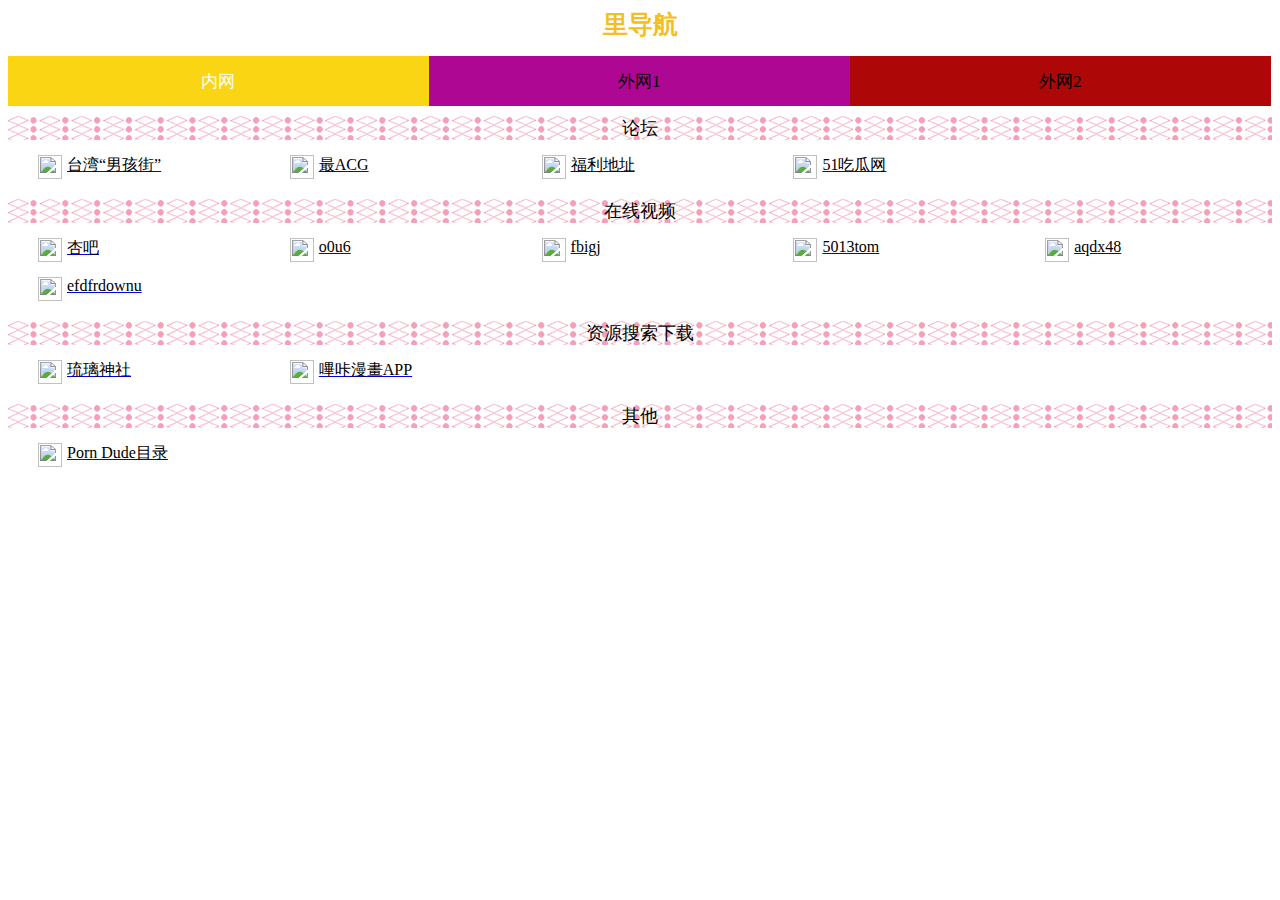
==== commit 9344b234: "Add files via upload" ====
--- a/chengren.html
+++ b/chengren.html
@@ -19,8 +19,8 @@
 			<!-- 选择栏 -->
 			<div class="div_select">
 				<span class="span_select_ren" id="span_select_ren1" onclick="select_ren1()">内网</span>
-				<span class="span_select_ren" id="span_select_ren2" onclick="select_ren2()">外网</span>
-				<span class="span_select_ren" id="span_select_ren3" onclick="select_ren3()">牛皮资源</span>
+				<span class="span_select_ren" id="span_select_ren2" onclick="select_ren2()">外网1</span>
+				<span class="span_select_ren" id="span_select_ren3" onclick="select_ren3()">外网2</span>
 
 			</div>
 
@@ -46,6 +46,11 @@
 							<img width="24" height="24" class="img"
 								src="http://bpic.588ku.com/element_origin_min_pic/19/03/07/51865d73ed907ed9161e759c1595fc9c.jpg">
 							<span style="color:black; margin-left: 5px;">福利地址</span>
+						</a>
+						<a href="https://www.51cg1.co/" target="_blank" class="box_a">
+							<img width="24" height="24" class="img"
+								src="https://www.51cg1.co/favicon.ico">
+							<span style="color:black; margin-left: 5px;">51吃瓜网</span>
 						</a>
 					</div>
 
@@ -128,8 +133,148 @@
 							<span style="color:black; margin-left: 5px;">南+</span>
 						</a>
 					</div>
-
-					<span class="box_content_class_line_up"></span>
+					
+					<span class="box_content_class_line_up"></span>
+					<span class="box_content_class">
+						二次
+					</span>
+					<span class="box_content_class_line"></span>
+					<div class="box_content_div">
+						<a href="https://www.hentai-foundry.com/" target="_blank" class="box_a">
+							<img width="24" height="24" class="img" src="https://www.hentai-foundry.com/favicon.ico">
+							<span style="color:black; margin-left: 5px;">hentai-foundry</span>
+						</a>
+						<a href="https://rule34.paheal.net/" target="_blank" class="box_a">
+							<img width="24" height="24" class="img" src="https://rule34.paheal.net/favicon.ico">
+							<span style="color:black; margin-left: 5px;">rule34</span>
+						</a>
+						<a href="https://e621.net/" target="_blank" class="box_a">
+							<img width="24" height="24" class="img" src="https://e621.net/favicon.ico">
+							<span style="color:black; margin-left: 5px;">e621</span>
+						</a>
+						<a href="https://hentaihaven.xxx/" target="_blank" class="box_a">
+							<img width="24" height="24" class="img" src="https://hentaihaven.xxx/favicon.ico">
+							<span style="color:black; margin-left: 5px;">hentaihaven动漫</span>
+						</a>
+					</div>
+					
+					<span class="box_content_class_line_up"></span>
+					<span class="box_content_class">
+						女同
+					</span>
+					<span class="box_content_class_line"></span>
+					<div class="box_content_div">
+						<a href="https://www.lesbea.com" target="_blank" class="box_a">
+							<img width="24" height="24" class="img" src="www.lesbea.com/favicon.ico">
+							<span style="color:black; margin-left: 5px;">lesbea</span>
+						</a>
+						<a href="https://www.forhertube.com" target="_blank" class="box_a">
+							<img width="24" height="24" class="img" src="https://www.forhertube.com/favicon.ico">
+							<span style="color:black; margin-left: 5px;">forhertube</span>
+						</a>
+						<a href="https://www.sweethheartvideo.com" target="_blank" class="box_a">
+							<img width="24" height="24" class="img" src="https://www.sweethheartvideo.com/favicon.ico">
+							<span style="color:black; margin-left: 5px;">sweethheartvideo</span>
+						</a>
+						<a href="https://www.girlsway.com" target="_blank" class="box_a">
+							<img width="24" height="24" class="img" src="https://www.girlsway.com/favicon.ico">
+							<span style="color:black; margin-left: 5px;">girlsway</span>
+						</a>
+						<a href="https://www.welivetogether.com" target="_blank" class="box_a">
+							<img width="24" height="24" class="img" src="https://www.welivetogether.com/favicon.ico">
+							<span style="color:black; margin-left: 5px;">We Live Together</span>
+						</a>
+						<a href="https://www.girlfriendsfilms.com" target="_blank" class="box_a">
+							<img width="24" height="24" class="img" src="https://www.girlfriendsfilms.com/favicon.ico">
+							<span style="color:black; margin-left: 5px;">Girlfriends Films</span>
+						</a>
+						
+						<a href="https://www.lesbian8.com" target="_blank" class="box_a">
+							<img width="24" height="24" class="img" src="https://www.lesbian8.com/favicon.ico">
+							<span style="color:black; margin-left: 5px;">lesbian8</span>
+						</a>
+						<a href="https://www.purelesbian.com" target="_blank" class="box_a">
+							<img width="24" height="24" class="img" src="https://www.purelesbian.com/favicon.ico">
+							<span style="color:black; margin-left: 5px;">purelesbian</span>
+						</a>
+						<a href="https://www.allgirlmassage.com" target="_blank" class="box_a">
+							<img width="24" height="24" class="img" src="https://www.allgirlmassage.com/favicon.ico">
+							<span style="color:black; margin-left: 5px;">AllGirlMassage</span>
+						</a>
+						<a href="https://www.czechlesbians.com" target="_blank" class="box_a">
+							<img width="24" height="24" class="img" src="https://www.czechlesbians.com/favicon.ico">
+							<span style="color:black; margin-left: 5px;">CzechLesbians</span>
+						</a>
+					</div>
+					
+					<span class="box_content_class_line_up"></span>
+					<span class="box_content_class">
+						男同
+					</span>
+					<span class="box_content_class_line"></span>
+					<div class="box_content_div">
+						<a href="https://www.gaytube.com" target="_blank" class="box_a">
+							<img width="24" height="24" class="img" src="www.gaytube.com/favicon.ico">
+							<span style="color:black; margin-left: 5px;">GayTube</span>
+						</a>
+						<a href="https://www.gayforit.com" target="_blank" class="box_a">
+							<img width="24" height="24" class="img" src="https://www.gayforit.com/favicon.ico">
+							<span style="color:black; margin-left: 5px;">gayforit</span>
+						</a>
+						<a href="https://www.xtube.com" target="_blank" class="box_a">
+							<img width="24" height="24" class="img" src="https://www.xtube.com/favicon.ico">
+							<span style="color:black; margin-left: 5px;">xtube</span>
+						</a>
+						<a href="https://www.manhub.com" target="_blank" class="box_a">
+							<img width="24" height="24" class="img" src="https://www.manhub.com/favicon.ico">
+							<span style="color:black; margin-left: 5px;">manhub</span>
+						</a>
+						<a href="https://www.mansurfer.com" target="_blank" class="box_a">
+							<img width="24" height="24" class="img" src="https://www.mansurfer.com/favicon.ico">
+							<span style="color:black; margin-left: 5px;">mansurfer</span>
+						</a>
+						<a href="https://www.pornmd.com" target="_blank" class="box_a">
+							<img width="24" height="24" class="img" src="https://www.pornmd.com/favicon.ico">
+							<span style="color:black; margin-left: 5px;">pornmd</span>
+						</a>
+						
+						<a href="https://www.boyfriendtv.com" target="_blank" class="box_a">
+							<img width="24" height="24" class="img" src="https://www.boyfriendtv.com/favicon.ico">
+							<span style="color:black; margin-left: 5px;">boyfriendtv</span>
+						</a>
+						<a href="https://www.menhdv.com" target="_blank" class="box_a">
+							<img width="24" height="24" class="img" src="https://www.menhdv.com/favicon.ico">
+							<span style="color:black; margin-left: 5px;">menhdv</span>
+						</a>
+						<a href="https://www.icegay.com" target="_blank" class="box_a">
+							<img width="24" height="24" class="img" src="https://www.icegay.com/favicon.ico">
+							<span style="color:black; margin-left: 5px;">icegay</span>
+						</a>
+						
+					</div>
+
+				
+
+				</div>
+			</div>
+
+
+			<div id="box_ren3">
+				<div class="box_content">
+					<!-- <span class="box_content_class">
+						论坛
+					</span>
+					<span class="box_content_class_line"></span> -->
+					<!-- <span class="box_content_class">
+						感谢支持
+					</span>
+					<span class="box_content_class_line"></span>
+					<div class="box_content_div">
+						<!-- <a href="https://partme.com/niupi_share" target="_blank" class="box_a_niupi">
+							<img width="24" height="24" class="img" src="https://static.partme.com/website/app/partme.ico">
+							<span style="color:black; margin-left: 5px;">牛皮的资源购买（感谢您的支持）</span>
+						</a> -->
+					
 					<span class="box_content_class">在线视频</span>
 					<span class="box_content_class_line"></span>
 					<div class="box_content_div">
@@ -167,12 +312,27 @@
 								src="https://ss1.bdstatic.com/70cFuXSh_Q1YnxGkpoWK1HF6hhy/it/u=939984510,1627808945&fm=26&gp=0.jpg">
 							<span style="color:black; margin-left: 5px;">jable(日本)</span>
 						</a>
-
-
+					
+					
 						<a href="https://spankbang.com/" target="_blank" class="box_a">
 							<img width="24" height="24" class="img" src="https://spankbang.com/favicon.ico">
 							<span style="color:black; margin-left: 5px;">spankbang</span>
 						</a>
+						<a href="https://zh.xhamster.com/" target="_blank" class="box_a">
+							<img width="24" height="24" class="img"
+								src="https://zh.xhamster.com/favicon.ico">
+							<span style="color:black; margin-left: 5px;">XHamster(中文)</span>
+						</a>
+						<a href="https://www.brazzers.com/home" target="_blank" class="box_a">
+							<img width="24" height="24" class="img"
+								src="https://www.brazzers.com/favicon.ico">
+							<span style="color:black; margin-left: 5px;">Brazzers</span>
+						</a>
+						<a href="https://www.kink.com/" target="_blank" class="box_a">
+							<img width="24" height="24" class="img"
+								src="https://www.kink.com/favicon.ico">
+							<span style="color:black; margin-left: 5px;">Kink</span>
+						</a>
 						<a href="https://www.redtube.com/" target="_blank" class="box_a">
 							<img width="24" height="24" class="img" src="https://www.redtube.com/favicon.ico">
 							<span style="color:black; margin-left: 5px;">redtube</span>
@@ -193,7 +353,7 @@
 							<img width="24" height="24" class="img" src="https://www.livejasmin.com/favicon.ico">
 							<span style="color:black; margin-left: 5px;">livejasmin</span>
 						</a>
-
+					
 						<a href="https://www.ipuss.tv/en" target="_blank" class="box_a">
 							<img width="24" height="24" class="img"
 								src="https://ss1.bdstatic.com/70cFuXSh_Q1YnxGkpoWK1HF6hhy/it/u=939984510,1627808945&fm=26&gp=0.jpg">
@@ -257,6 +417,21 @@
 								src="https://avcool.pw/app/jav/View/img/favicon.ico">
 							<span style="color:black; margin-left: 5px;">AVCOOL</span>
 						</a>
+						<a href="https://missav.com/" target="_blank" class="box_a">
+							<img width="24" height="24" class="img"
+								src="https://missav.com/favicon.ico">
+							<span style="color:black; margin-left: 5px;">missav</span>
+						</a>
+						<a href="https://soav.com/" target="_blank" class="box_a">
+							<img width="24" height="24" class="img"
+								src="https://soav.com/favicon.ico">
+							<span style="color:black; margin-left: 5px;">soav</span>
+						</a>
+						<a href="https://pornfind.org/" target="_blank" class="box_a">
+							<img width="24" height="24" class="img"
+								src="https://pornfind.org/favicon.ico">
+							<span style="color:black; margin-left: 5px;">soav</span>
+						</a>
 						<a href="https://fc2fan.com/" target="_blank" class="box_a">
 							<img width="24" height="24" class="img"
 								src="https://static.fc2index.xyz/favicon/favicon-32x32.png">
@@ -267,9 +442,9 @@
 								src="https://static.fc2index.xyz/favicon/favicon-32x32.png">
 							<span style="color:black; margin-left: 5px;">FC2index</span>
 						</a>
-
-					</div>
-
+					
+					</div>
+					
 					<span class="box_content_class_line_up"></span>
 					<span class="box_content_class">资源搜索下载</span>
 					<span class="box_content_class_line"></span>
@@ -290,7 +465,7 @@
 							<img width="24" height="24" class="img" src="https://jojodl.pw/favicon.ico">
 							<span style="color:black; margin-left: 5px;">JOJODL资源索引</span>
 						</a>
-
+					
 						<a href="https://blog.acgcool.pw/" target="_blank" class="box_a">
 							<img width="24" height="24" class="img" src="https://blog.acgcool.pw/favicon.ico">
 							<span style="color:black; margin-left: 5px;">次元酷</span>
@@ -327,7 +502,7 @@
 								<img width="24" height="24" class="img" src="https://sukebei.nyaa.pro/static/favicon.png">
 								<span style="color:black; margin-left: 5px;">Nyaa.pro资源站</span>
 							</a> -->
-
+					
 						<a href="https://a.wwyy.pw/" target="_blank" class="box_a">
 							<img width="24" height="24" class="img" src="https://hacg.tv/favicon.ico">
 							<span style="color:black; margin-left: 5px;">微微一硬（电子书）</span>
@@ -352,34 +527,7 @@
 							<img width="24" height="24" class="img" src="https://sijishe.vip/favicon.ico">
 							<span style="color:black; margin-left: 5px;">司机社</span>
 						</a>
-
-					</div>
-
-				</div>
-			</div>
-
-
-			<div id="box_ren3">
-				<div class="box_content">
-					<!-- <span class="box_content_class">
-						论坛
-					</span>
-					<span class="box_content_class_line"></span> -->
-					<span class="box_content_class">
-						感谢支持
-					</span>
-					<span class="box_content_class_line"></span>
-					<div class="box_content_div">
-						<!-- <a href="https://partme.com/niupi_share" target="_blank" class="box_a_niupi">
-							<img width="24" height="24" class="img" src="https://static.partme.com/website/app/partme.ico">
-							<span style="color:black; margin-left: 5px;">牛皮的资源购买（感谢您的支持）</span>
-						</a> -->
-
-						<a href="https://trello.com/b/KB0oy6GA/niupishare" target="_blank" class="box_a_niupi">
-							<img width="24" height="24" class="img" src="https://trello.com/favicon.ico">
-							<span style="color:black; margin-left: 5px;">牛皮分享</span>
-						</a>
-
+					
 					</div>
 
 				</div>
--- a/css/chengren.css
+++ b/css/chengren.css
@@ -1,99 +1,99 @@
-.nav_div_one {
-	width: 95%;
-	display: flex;
-	flex: row;
-	flex-wrap: wrap;
-	align-items: center;
-}
-
-.nav_div_one_a {
-	display: flex;
-	align-content: center;
-	text-decoration: none;
-	margin-top: 15px;
-}
-
-.img {
-	margin-left: 25px;
-}
-
-
-
-.div_select{
-	display: flex;
-	flex-direction:row ;
-	flex-wrap: nowrap;
-	width: 100%;
-
-}
-
-.span_select_ren{
-	display: flex;
-	width: 33.3%;
-	height: 50px;
-	margin-top: 15px;
-	justify-content: center;
-	align-items: center;
-	align-content: center;
-	font-size: 17px;	
-}
-#span_select_ren1{
-	background: #fad513;
-	color: #ffffff;
-}
-#span_select_ren1:hover {
-	/*鼠标移动时的颜色变化*/
-	background-color: burlywood;
-}
-#span_select_ren2{
-	background: #ad0793;
-	color: #000000;
-}
-#span_select_ren2:hover {
-	/*鼠标移动时的颜色变化*/
-	background-color: burlywood;
-}
-#span_select_ren3{
-	background: #ad0707;
-	color: #000000;
-}
-#span_select_ren3:hover {
-	/*鼠标移动时的颜色变化*/
-	background-color: burlywood;
-}
-
-
-#box_ren {
-	width: 100%;
-	height: auto;
-	display: flex;
-	flex-direction: row;
-	flex-wrap: nowrap;
-
-}
-
-#box_ren2 {
-	width: 100%;
-	
-	height: auto;
-	display: none;
-	flex-direction: row;
-	flex-wrap: nowrap;
-}
-
-#box_ren3{
-	width: 100%;
-
-	height: auto;
-	display: none;
-	flex-direction: row;
-	flex-wrap: nowrap;
-}
-
-.box_a_niupi {
-	margin-top: 15px;
-	width: 50%;
-	display: flex;
-	align-content: center;
-	font-size: 30px;
+.nav_div_one {
+	width: 95%;
+	display: flex;
+	flex: row;
+	flex-wrap: wrap;
+	align-items: center;
+}
+
+.nav_div_one_a {
+	display: flex;
+	align-content: center;
+	text-decoration: none;
+	margin-top: 15px;
+}
+
+.img {
+	margin-left: 25px;
+}
+
+
+
+.div_select{
+	display: flex;
+	flex-direction:row ;
+	flex-wrap: nowrap;
+	width: 100%;
+
+}
+
+.span_select_ren{
+	display: flex;
+	width: 33.3%;
+	height: 50px;
+	margin-top: 15px;
+	justify-content: center;
+	align-items: center;
+	align-content: center;
+	font-size: 17px;	
+}
+#span_select_ren1{
+	background: #fad513;
+	color: #ffffff;
+}
+#span_select_ren1:hover {
+	/*鼠标移动时的颜色变化*/
+	background-color: burlywood;
+}
+#span_select_ren2{
+	background: #ad0793;
+	color: #000000;
+}
+#span_select_ren2:hover {
+	/*鼠标移动时的颜色变化*/
+	background-color: burlywood;
+}
+#span_select_ren3{
+	background: #ad0707;
+	color: #000000;
+}
+#span_select_ren3:hover {
+	/*鼠标移动时的颜色变化*/
+	background-color: burlywood;
+}
+
+
+#box_ren {
+	width: 100%;
+	height: auto;
+	display: flex;
+	flex-direction: row;
+	flex-wrap: nowrap;
+
+}
+
+#box_ren2 {
+	width: 100%;
+	
+	height: auto;
+	display: none;
+	flex-direction: row;
+	flex-wrap: nowrap;
+}
+
+#box_ren3{
+	width: 100%;
+
+	height: auto;
+	display: none;
+	flex-direction: row;
+	flex-wrap: nowrap;
+}
+
+.box_a_niupi {
+	margin-top: 15px;
+	width: 50%;
+	display: flex;
+	align-content: center;
+	font-size: 30px;
 }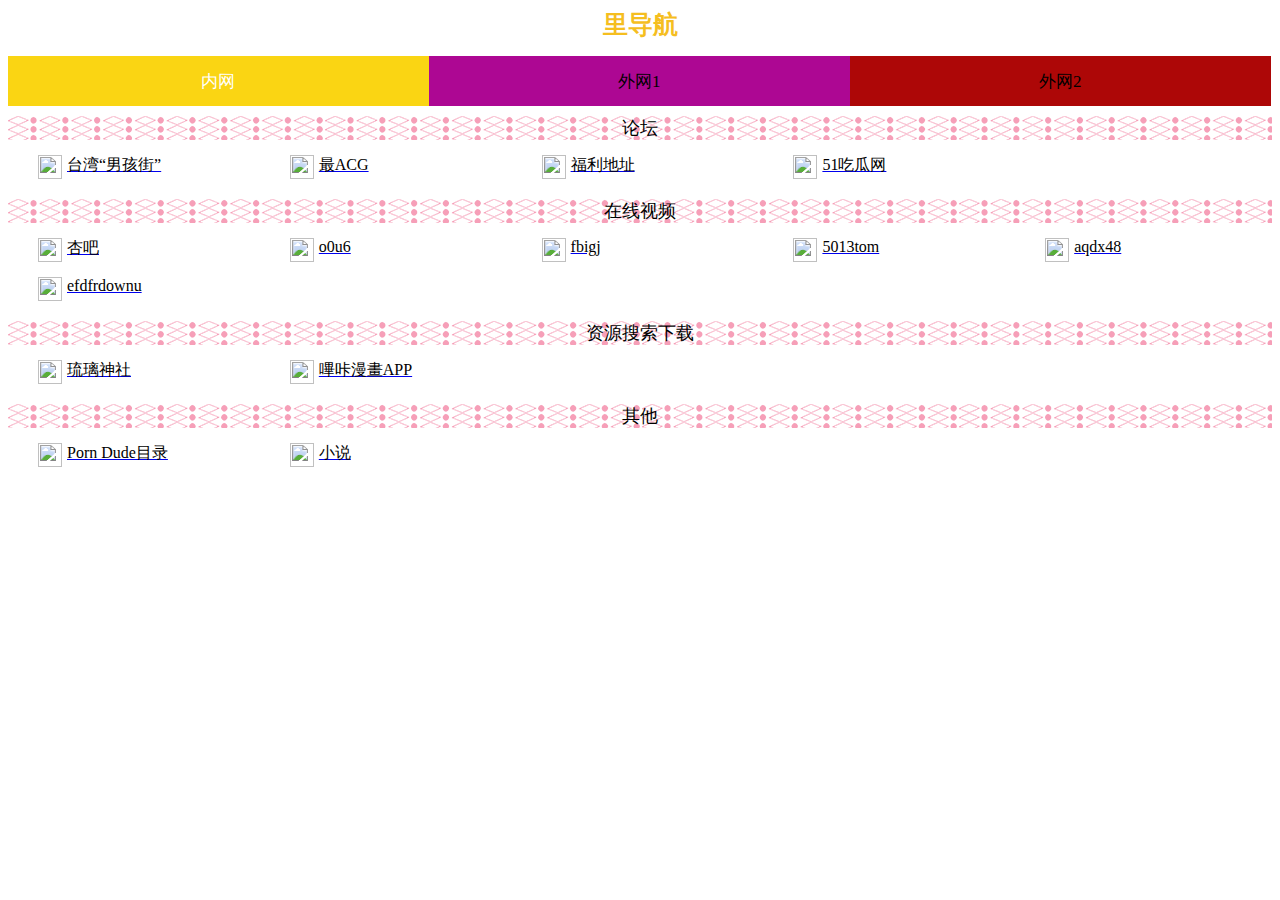
==== commit 552b0f85: "Update chengren.html" ====
--- a/chengren.html
+++ b/chengren.html
@@ -111,6 +111,10 @@
 						<a href="https://theporndude.com/zh" target="_blank" class="box_a">
 							<img width="24" height="24" class="img" src="https://theporndude.com/favicon-32x32.png">
 							<span style="color:black; margin-left: 5px;">Porn Dude目录</span>
+						</a>
+						<a href="https://m.91banzhu.com/" target="_blank" class="box_a">
+							<img width="24" height="24" class="img" src="https://m.91banzhu.com/favicon.ico">
+							<span style="color:black; margin-left: 5px;">小说</span>
 						</a>
 					</div>
 
@@ -534,4 +538,4 @@
 			</div>
 		</div>
 	</body>
-</html>
+</html>
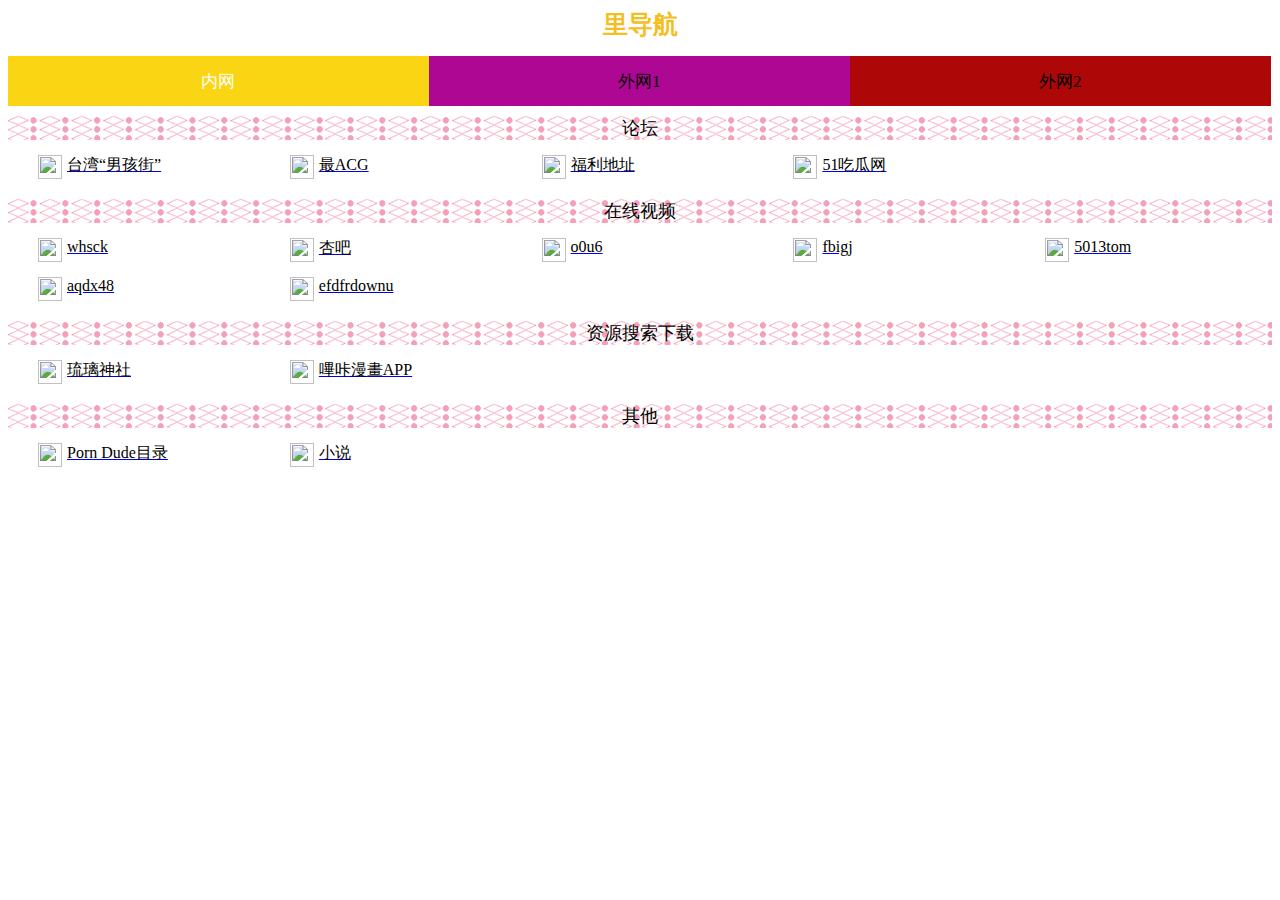
==== commit e8e829e2: "Update chengren.html" ====
--- a/chengren.html
+++ b/chengren.html
@@ -58,7 +58,10 @@
 					<span class="box_content_class">在线视频</span>
 					<span class="box_content_class_line"></span>
 					<div class="box_content_div">
-
+                                             <a href="http://whsck.com/" target="_blank" class="box_a">
+							<img width="24" height="24" class="img" src="http://whsck.com/favicon.ico">
+							<span style="color:black; margin-left: 5px;">whsck</span>
+						</a>
 						<a href="https://www.jizhang1.bar/video.html" target="_blank" class="box_a">
 							<img width="24" height="24" class="img" src="https://www.jizhang1.bar/favicon.ico">
 							<span style="color:black; margin-left: 5px;">杏吧</span>
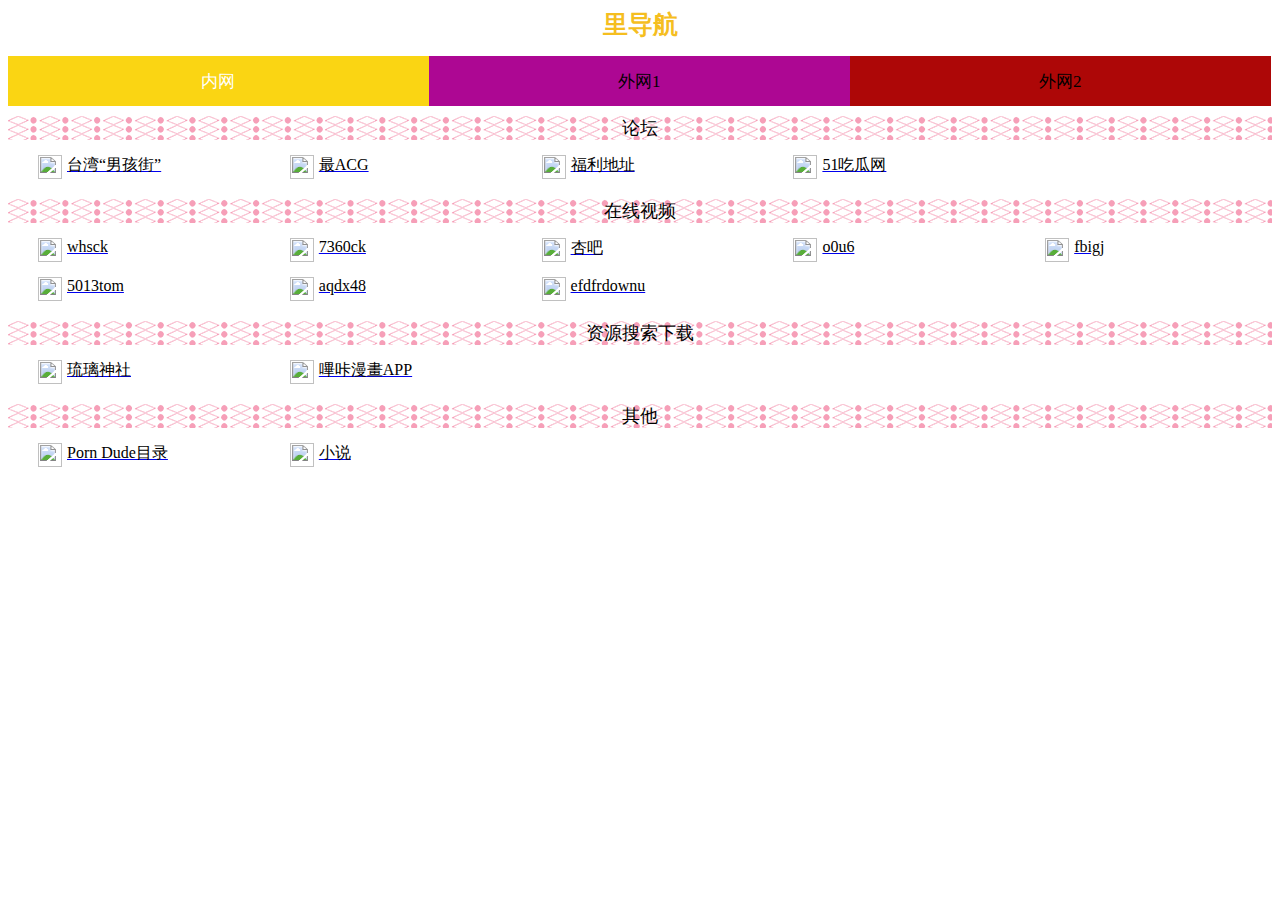
==== commit 2fbc3818: "Update chengren.html" ====
--- a/chengren.html
+++ b/chengren.html
@@ -61,6 +61,10 @@
                                              <a href="http://whsck.com/" target="_blank" class="box_a">
 							<img width="24" height="24" class="img" src="http://whsck.com/favicon.ico">
 							<span style="color:black; margin-left: 5px;">whsck</span>
+						</a>
+						 <a href="http://7360ck.cc/" target="_blank" class="box_a">
+							<img width="24" height="24" class="img" src="http://7360ck.cc/favicon.ico">
+							<span style="color:black; margin-left: 5px;">7360ck</span>
 						</a>
 						<a href="https://www.jizhang1.bar/video.html" target="_blank" class="box_a">
 							<img width="24" height="24" class="img" src="https://www.jizhang1.bar/favicon.ico">
@@ -456,8 +460,8 @@
 					<span class="box_content_class">资源搜索下载</span>
 					<span class="box_content_class_line"></span>
 					<div class="box_content_div_finish">
-						<a href="https://www.kan224.com/" target="_blank" class="box_a">
-							<img width="24" height="24" class="img" src="https://www.kan224.com/favicon.ico">
+						<a href="https://www.276x.xyz/" target="_blank" class="box_a">
+							<img width="24" height="24" class="img" src="https://www.276x.xyz/favicon.ico">
 							<span style="color:black; margin-left: 5px;">高清下载吧</span>
 						</a>
 						<a href="https://www.hjd2048.com/2048/" target="_blank" class="box_a">
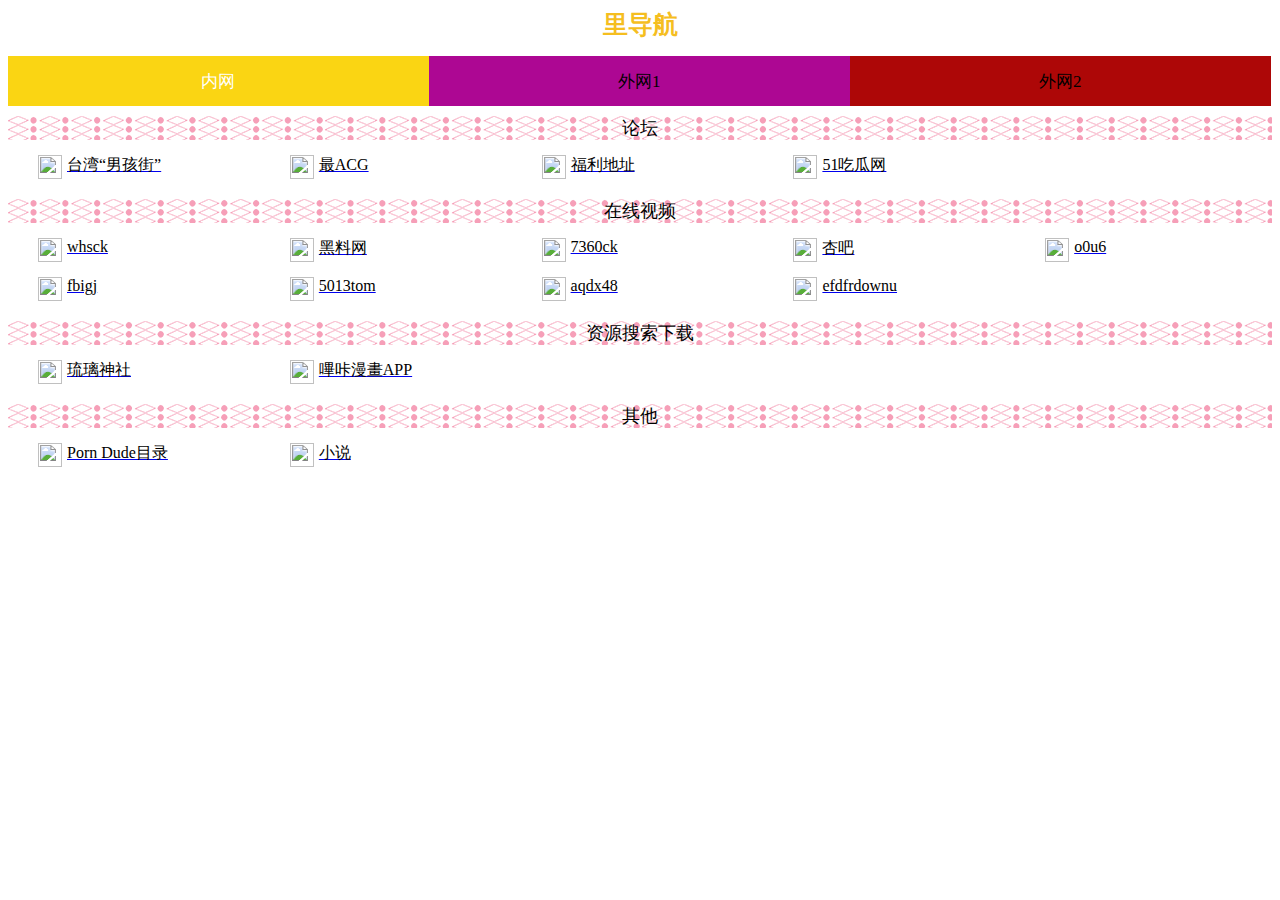
==== commit d03cdda1: "Update chengren.html" ====
--- a/chengren.html
+++ b/chengren.html
@@ -61,6 +61,10 @@
                                              <a href="http://whsck.com/" target="_blank" class="box_a">
 							<img width="24" height="24" class="img" src="http://whsck.com/favicon.ico">
 							<span style="color:black; margin-left: 5px;">whsck</span>
+						</a>
+						 <a href="https://qa.gwyclkro.vip/" target="_blank" class="box_a">
+							<img width="24" height="24" class="img" src="https://qa.gwyclkro.vip/favicon.ico">
+							<span style="color:black; margin-left: 5px;">黑料网</span>
 						</a>
 						 <a href="http://7360ck.cc/" target="_blank" class="box_a">
 							<img width="24" height="24" class="img" src="http://7360ck.cc/favicon.ico">
